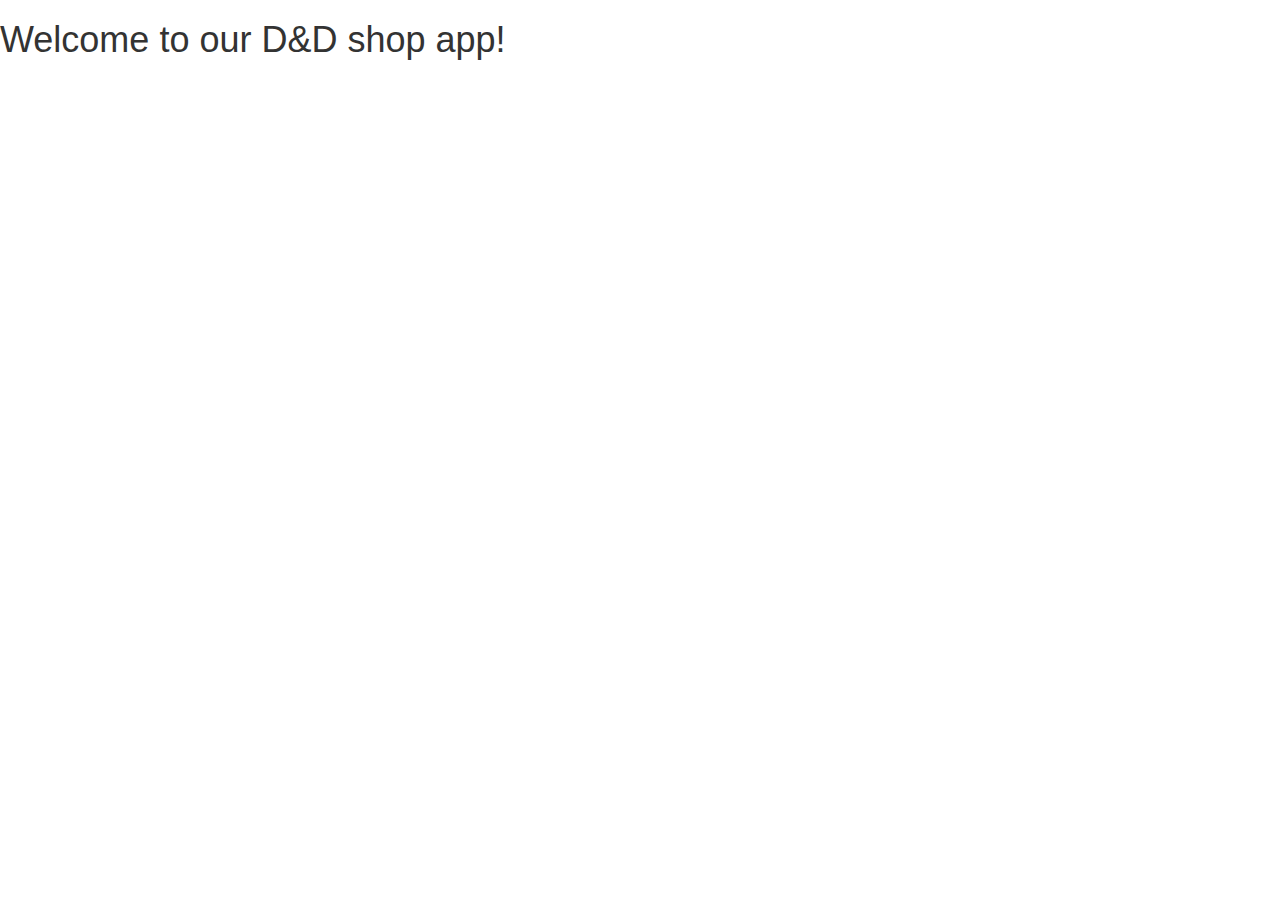
==== static/index.html @ 1ff51332 "Initial commit" ====
<!doctype html>
<html lang="en">

<head>
  <meta charset="utf-8">
  <meta http-equiv="x-ua-compatible" content="ie=edge">
  <meta name="viewport" content="width=device-width, initial-scale=1">

  <title>D&amp;D Shop</title>
  <link rel="stylesheet" href="https://maxcdn.bootstrapcdn.com/bootstrap/3.3.7/css/bootstrap.min.css" integrity="sha384-BVYiiSIFeK1dGmJRAkycuHAHRg32OmUcww7on3RYdg4Va+PmSTsz/K68vbdEjh4u" crossorigin="anonymous">

</head>

<body>
<h1>Welcome to our D&amp;D shop app!</h1>
<script src="https://maxcdn.bootstrapcdn.com/bootstrap/3.3.7/js/bootstrap.min.js" integrity="sha384-Tc5IQib027qvyjSMfHjOMaLkfuWVxZxUPnCJA7l2mCWNIpG9mGCD8wGNIcPD7Txa" crossorigin="anonymous"></script>
</body>

</html>
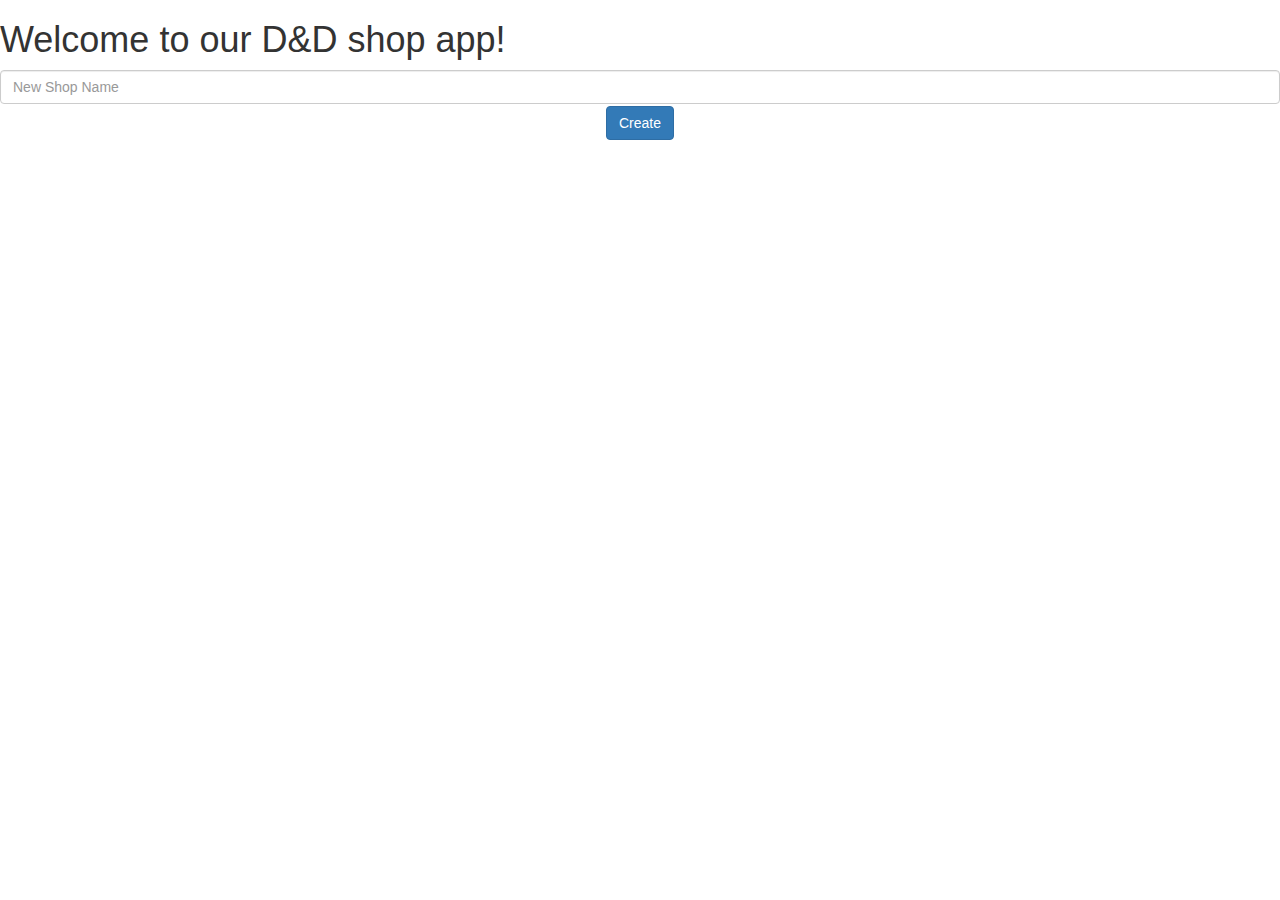
==== commit d43af9fb: "Removed default form submit that was overwritten" ====
--- a/static/index.html
+++ b/static/index.html
@@ -2,17 +2,50 @@
 <html lang="en">
 
 <head>
-  <meta charset="utf-8">
-  <meta http-equiv="x-ua-compatible" content="ie=edge">
-  <meta name="viewport" content="width=device-width, initial-scale=1">
+<meta charset="utf-8">
+<meta http-equiv="x-ua-compatible" content="ie=edge">
+<meta name="viewport" content="width=device-width, initial-scale=1">
 
-  <title>D&amp;D Shop</title>
-  <link rel="stylesheet" href="https://maxcdn.bootstrapcdn.com/bootstrap/3.3.7/css/bootstrap.min.css" integrity="sha384-BVYiiSIFeK1dGmJRAkycuHAHRg32OmUcww7on3RYdg4Va+PmSTsz/K68vbdEjh4u" crossorigin="anonymous">
+<title>D&amp;D Shop</title>
+<link rel="shortcut icon" href="/favicon.ico">
+<link rel="icon" href="/favicon.ico">
+<link rel="stylesheet" href="https://maxcdn.bootstrapcdn.com/bootstrap/3.3.7/css/bootstrap.min.css" integrity="sha384-BVYiiSIFeK1dGmJRAkycuHAHRg32OmUcww7on3RYdg4Va+PmSTsz/K68vbdEjh4u" crossorigin="anonymous">
+<link rel="stylesheet" href="styles.css">
 
+<style type="text/css">
+	#create-wrapper {
+		text-align: center;
+		margin-top: 2px;
+	}
+</style>
 </head>
 
 <body>
+<div class="main-content">
 <h1>Welcome to our D&amp;D shop app!</h1>
+
+<form class="form-horizontal" id="create-form">
+	<input type="text" name="name" placeholder="New Shop Name" class="form-control" id="name-box">
+	<div id="create-wrapper"><button type="submit" class="btn btn-primary">Create</button></div>
+</form>
+<script src="https://code.jquery.com/jquery-3.2.1.min.js" integrity="sha256-hwg4gsxgFZhOsEEamdOYGBf13FyQuiTwlAQgxVSNgt4=" crossorigin="anonymous"></script>
+<script>
+	$('#create-form').submit(function(e){
+		e.preventDefault();
+		$.ajax({
+			url: '/shops',
+			type: 'post',
+			data: JSON.stringify({"name": $('#name-box').val()}),
+			success: function(res, status, xhr){
+				window.location = "/edit/" + res.newId;
+			},
+			error: function(jqxhr, status, error){
+				alert(status);
+			}
+		});
+	});
+</script>
+</div>
 <script src="https://maxcdn.bootstrapcdn.com/bootstrap/3.3.7/js/bootstrap.min.js" integrity="sha384-Tc5IQib027qvyjSMfHjOMaLkfuWVxZxUPnCJA7l2mCWNIpG9mGCD8wGNIcPD7Txa" crossorigin="anonymous"></script>
 </body>
 
